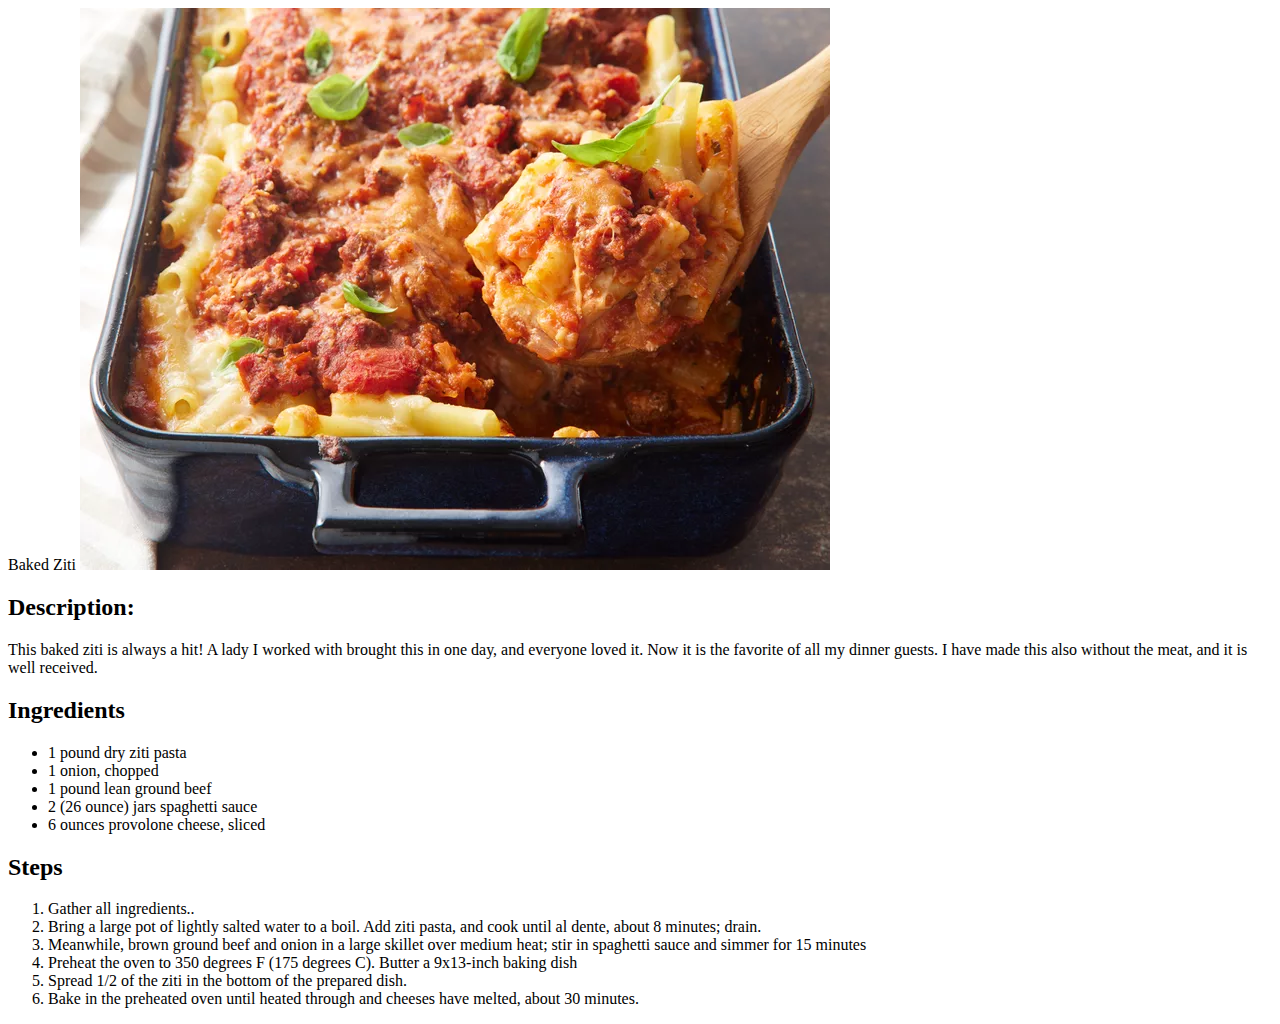
==== recipes/baked-ziti.html @ 36605d07 "add Baked Ziti recipe" ====
<!DOCTYPE html>
<html lang="en">
    <head>
        <meta charset="UTF-8">
        <title>Baked Ziti</title>
    </head>
    <body>
        <hi>Baked Ziti</hi>
        <img src="../recipe-images/baked-ziti.jpg" alt="A Delicious Ziti">
        <h2>Description:</h2>
        <p>This baked ziti is always a hit! A lady I worked with brought this in one day, and everyone loved it. Now it is the favorite of all my dinner guests. I have made this also without the meat, and it is well received.</p>
        <h2>Ingredients</h2>
        <ul>
            <li>1 pound dry ziti pasta</li>
            <li>1 onion, chopped</li>
            <li>1 pound lean ground beef</li>
            <li>2 (26 ounce) jars spaghetti sauce</li>
            <li>6 ounces provolone cheese, sliced</li>
        </ul>
        <h2>Steps</h2>
        <ol>
            <li>Gather all ingredients..</li>
            <li>Bring a large pot of lightly salted water to a boil. Add ziti pasta, and cook until al dente, about 8 minutes; drain.</li>
            <li>Meanwhile, brown ground beef and onion in a large skillet over medium heat; stir in spaghetti sauce and simmer for 15 minutes</li>
            <li> Preheat the oven to 350 degrees F (175 degrees C). Butter a 9x13-inch baking dish</li>
            <li>Spread 1/2 of the ziti in the bottom of the prepared dish.</li>
            <li>Bake in the preheated oven until heated through and cheeses have melted, about 30 minutes.</li>
        </ol>
    </body>
</html>
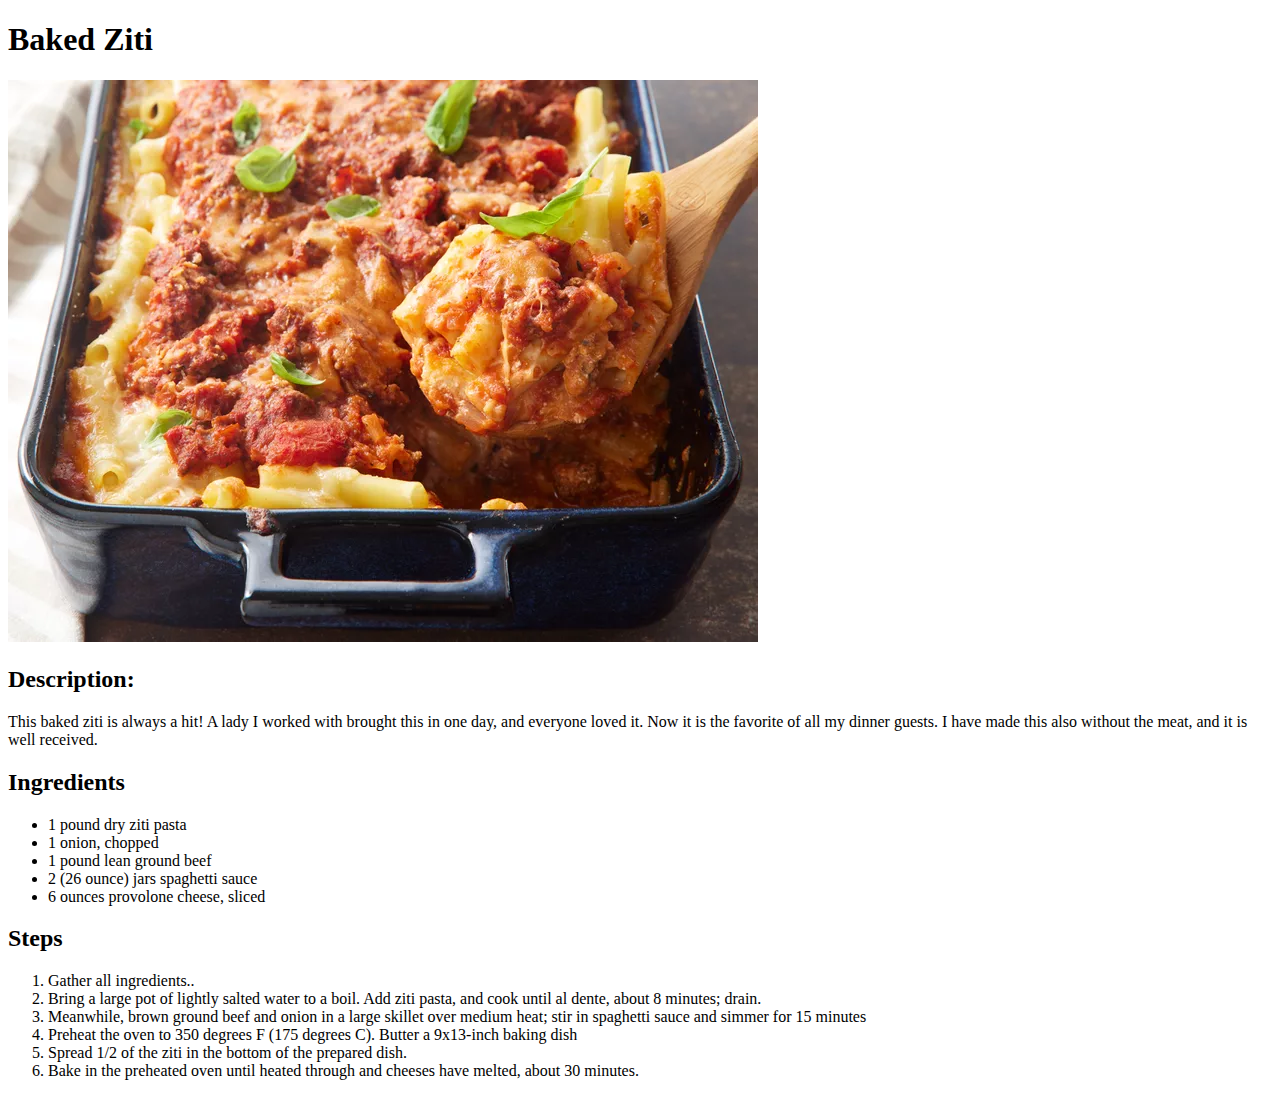
==== commit b3dc0b8f: "fixed headings of 2 recipes" ====
--- a/recipes/baked-ziti.html
+++ b/recipes/baked-ziti.html
@@ -5,7 +5,7 @@
         <title>Baked Ziti</title>
     </head>
     <body>
-        <hi>Baked Ziti</hi>
+        <h1>Baked Ziti</h1>
         <img src="../recipe-images/baked-ziti.jpg" alt="A Delicious Ziti">
         <h2>Description:</h2>
         <p>This baked ziti is always a hit! A lady I worked with brought this in one day, and everyone loved it. Now it is the favorite of all my dinner guests. I have made this also without the meat, and it is well received.</p>
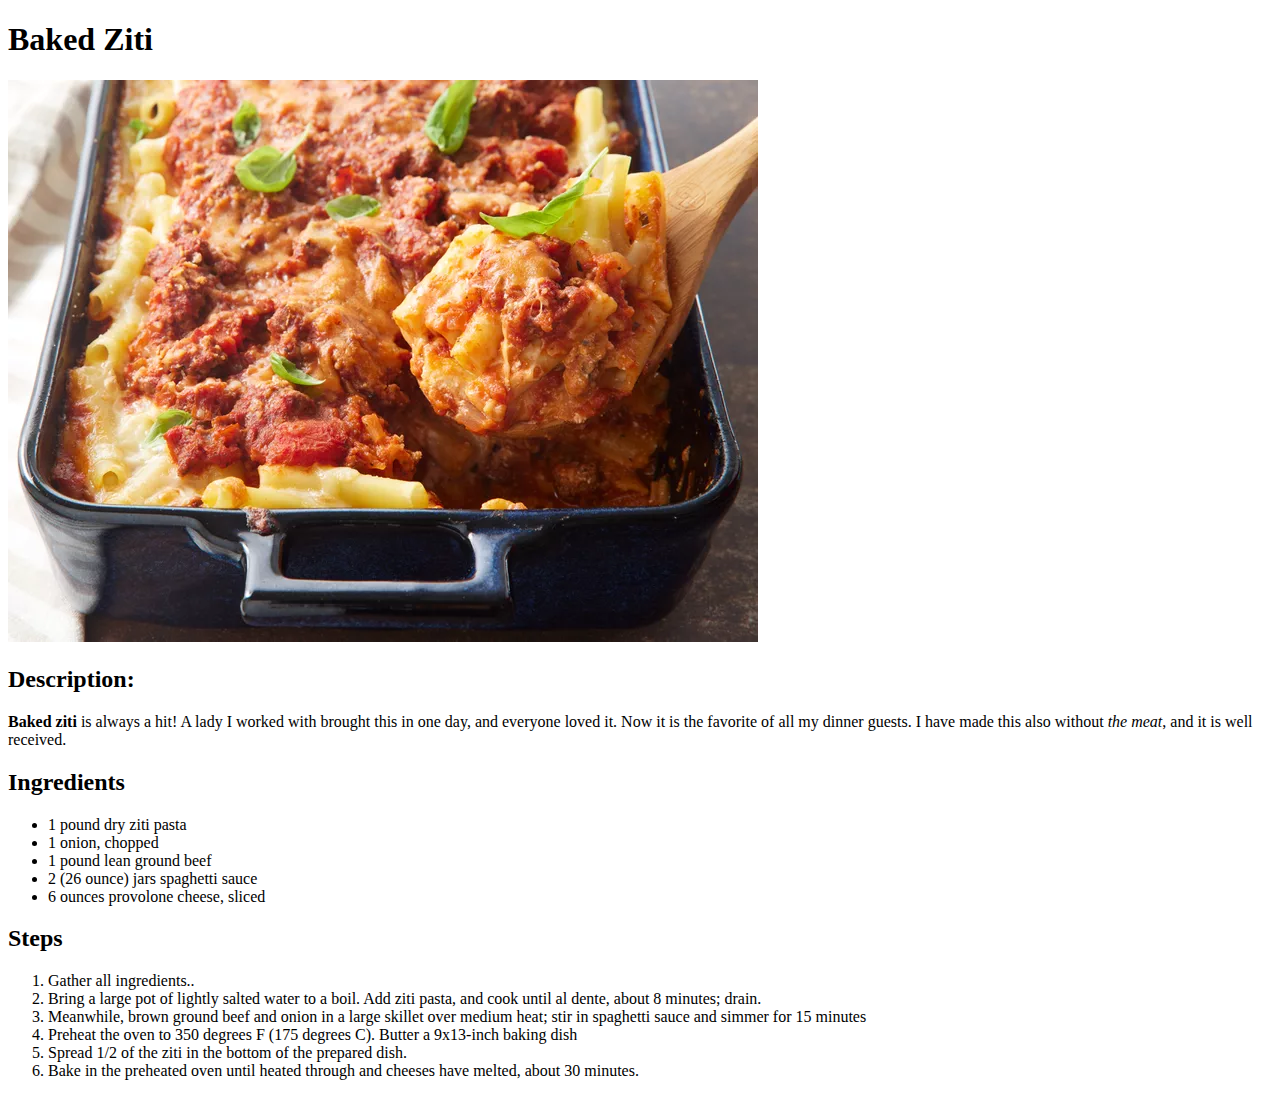
==== commit 62a65000: "add link of recipes style" ====
--- a/recipes/baked-ziti.html
+++ b/recipes/baked-ziti.html
@@ -3,13 +3,15 @@
     <head>
         <meta charset="UTF-8">
         <title>Baked Ziti</title>
+        <link rel="stylesheet" href="../recipe-styles/baked-ziti.css">
     </head>
     <body>
         <h1>Baked Ziti</h1>
         <img src="../recipe-images/baked-ziti.jpg" alt="A Delicious Ziti">
         <h2>Description:</h2>
-        <p>This baked ziti is always a hit! A lady I worked with brought this in one day, and everyone loved it. Now it is the favorite of all my dinner guests. I have made this also without the meat, and it is well received.</p>
-        <h2>Ingredients</h2>
+        <p><strong>Baked ziti</strong> is always a hit! A lady I worked with brought this in one day, and everyone loved it. Now it is the favorite of all my dinner guests. I have made this also without <em>the meat</em>, and it is well received.</p>
+        <div class="ingredients-container">
+            <h2>Ingredients</h2>
         <ul>
             <li>1 pound dry ziti pasta</li>
             <li>1 onion, chopped</li>
@@ -17,6 +19,7 @@
             <li>2 (26 ounce) jars spaghetti sauce</li>
             <li>6 ounces provolone cheese, sliced</li>
         </ul>
+        </div>
         <h2>Steps</h2>
         <ol>
             <li>Gather all ingredients..</li>
